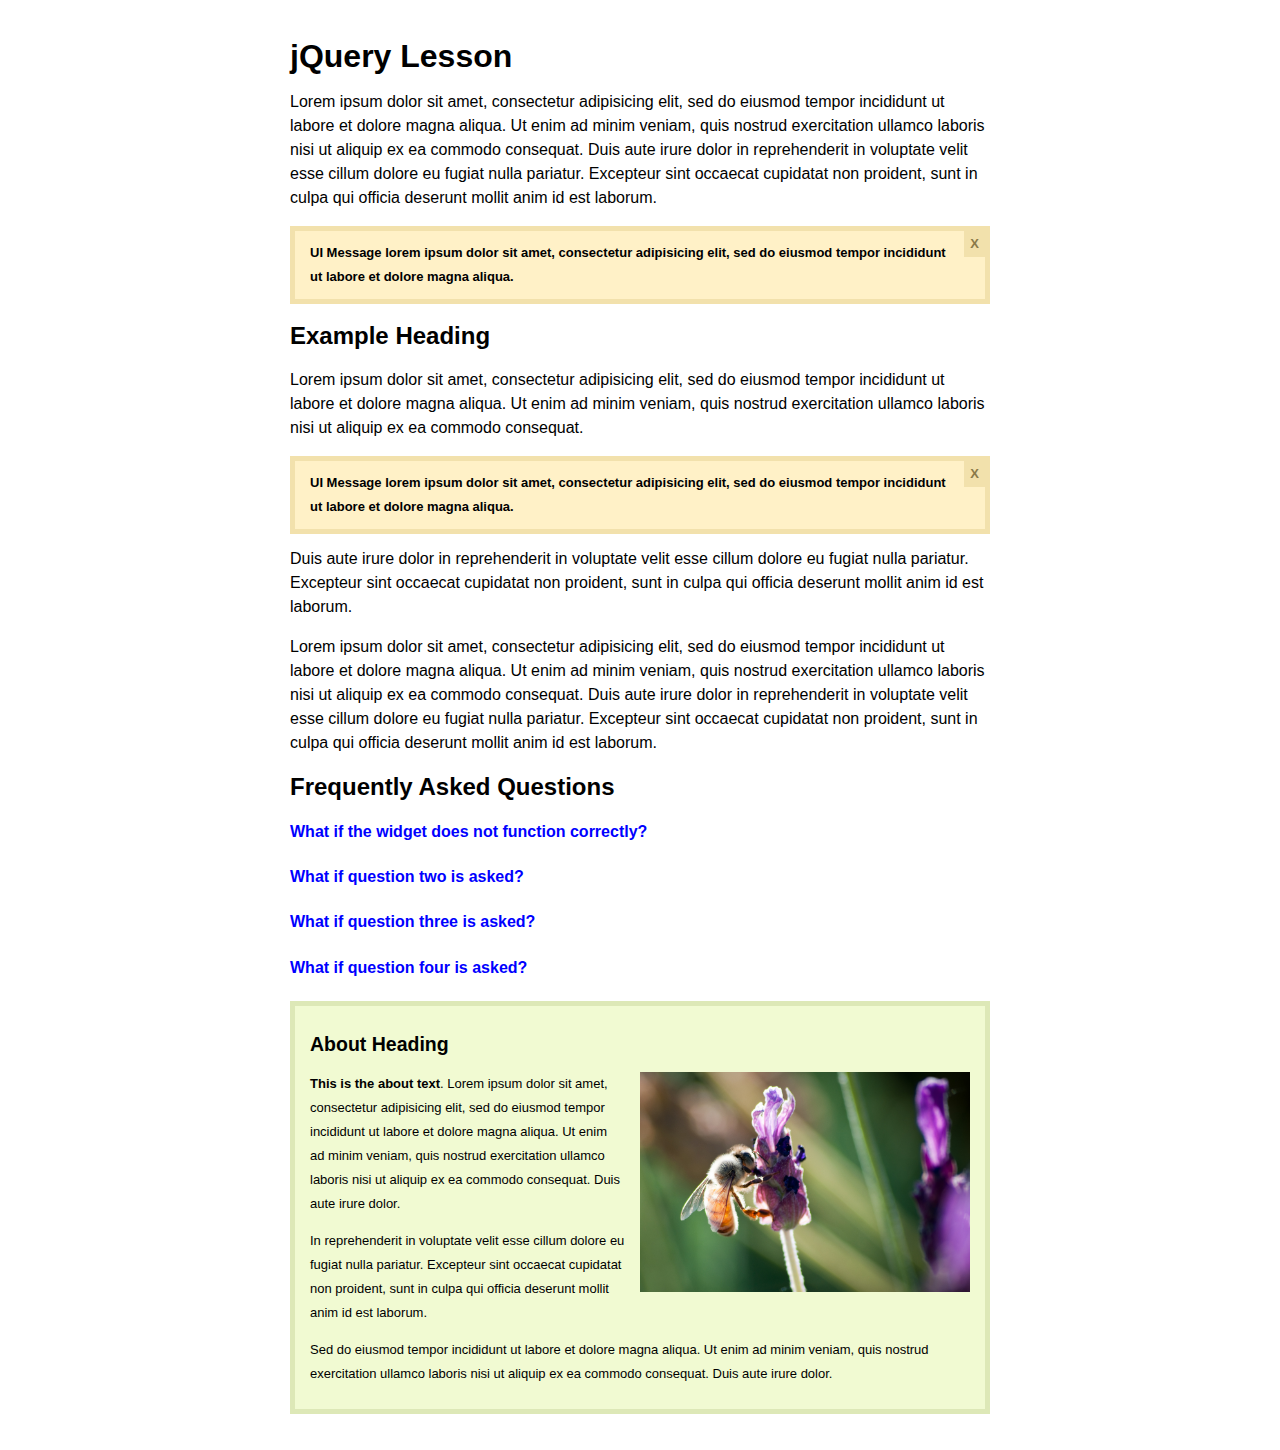
==== JS_jQuery_basic_animation/jQuery Tutorial.html @ ae1ef776 "revealOnScroll" ====
<!DOCTYPE html>
<!-- saved from url=(0058)https://learnwebcode.com/tutorial-files/javascript-jquery/ -->
<html lang="en"><head><meta http-equiv="Content-Type" content="text/html; charset=UTF-8">
	<title>jQuery Tutorial</title>

	<meta name="viewport" content="width=device-width, initial-scale=1.0, minimum-scale=1.0">

	<link rel="stylesheet" media="screen, projection" href="./jQuery Tutorial_files/screen.css">

	<script type="text/javascript" src="./jQuery Tutorial_files/jquery-1.11.0.min.js"></script>
	<script type="text/javascript" src="./jQuery Tutorial_files/script.js"></script>
</head>

<body style="">

	<!-- container -->
	<div class="container">

		<h1>jQuery Lesson</h1>

		<p>Lorem ipsum dolor sit amet, consectetur adipisicing elit, sed do eiusmod tempor incididunt ut labore et dolore magna aliqua. Ut enim ad minim veniam, quis nostrud exercitation ullamco laboris nisi ut aliquip ex ea commodo consequat. Duis aute irure dolor in reprehenderit in voluptate velit esse cillum dolore eu fugiat nulla pariatur. Excepteur sint occaecat cupidatat non proident, sunt in culpa qui officia deserunt mollit anim id est laborum.</p>

		<!-- ui-message -->
		<div class="ui-message">
			<p>UI Message lorem ipsum dolor sit amet, consectetur adipisicing elit, sed do eiusmod tempor incididunt ut labore et dolore magna aliqua.</p>
		</div><!-- /ui-message -->

		<h2>Example Heading</h2>

		<p>Lorem ipsum dolor sit amet, consectetur adipisicing elit, sed do eiusmod tempor incididunt ut labore et dolore magna aliqua. Ut enim ad minim veniam, quis nostrud exercitation ullamco laboris nisi ut aliquip ex ea commodo consequat.</p>

		<!-- ui-message -->
		<div class="ui-message">
			<p>UI Message lorem ipsum dolor sit amet, consectetur adipisicing elit, sed do eiusmod tempor incididunt ut labore et dolore magna aliqua.</p>
		</div><!-- /ui-message -->

		<p>Duis aute irure dolor in reprehenderit in voluptate velit esse cillum dolore eu fugiat nulla pariatur. Excepteur sint occaecat cupidatat non proident, sunt in culpa qui officia deserunt mollit anim id est laborum.</p>

		<!-- ui-message -->
		<div class="ui-message" style="display: none;">
			<p>UI Message lorem ipsum dolor sit amet, consectetur adipisicing elit, sed do eiusmod tempor incididunt ut labore et dolore magna aliqua.</p>
		</div><!-- /ui-message -->

		<p>Lorem ipsum dolor sit amet, consectetur adipisicing elit, sed do eiusmod tempor incididunt ut labore et dolore magna aliqua. Ut enim ad minim veniam, quis nostrud exercitation ullamco laboris nisi ut aliquip ex ea commodo consequat. Duis aute irure dolor in reprehenderit in voluptate velit esse cillum dolore eu fugiat nulla pariatur. Excepteur sint occaecat cupidatat non proident, sunt in culpa qui officia deserunt mollit anim id est laborum.</p>

		<!-- faq -->
		<div class="faq">

			<h2>Frequently Asked Questions</h2>

			<h4 class="faq-question">What if the widget does not function correctly?</h4>

			<!-- answer -->
			<div class="answer" style="display: none;">
				<p>Answer text to question #1 here lorem ipsum dolor sit amet, consectetur adipisicing elit, sed do eiusmod tempor incididunt ut labor, duis aute irure dolor in reprehenderit ut aliquip ex ea commodo consequat ipsum dolor sit.</p>
				<p>Lorem ipsum dolor sit amet, consectetur adipisicing elit, sed do eiusmod tempor incididunt ut labore et dolore magna.</p>
			</div><!-- /answer -->

			<h4 class="faq-question">What if question two is asked?</h4>

			<!-- answer -->
			<div class="answer" style="display: none;">
				<p>Answer text to question #2 here lorem ipsum dolor sit amet, consectetur adipisicing elit, sed do eiusmod tempor incididunt ut labor, duis aute irure dolor in reprehenderit ut aliquip ex ea commodo consequat ipsum dolor sit.</p>
				<p>Lorem ipsum dolor sit amet, consectetur adipisicing elit, sed do eiusmod tempor incididunt ut labore et dolore magna.</p>
			</div><!-- /answer -->

			<h4 class="faq-question">What if question three is asked?</h4>

			<!-- answer -->
			<div class="answer" style="display: none;">
				<p>Answer text to question #3 here lorem ipsum dolor sit amet, consectetur adipisicing elit, sed do eiusmod tempor incididunt ut labor, duis aute irure dolor in reprehenderit ut aliquip ex ea commodo consequat ipsum dolor sit.</p>
				<p>Lorem ipsum dolor sit amet, consectetur adipisicing elit, sed do eiusmod tempor incididunt ut labore et dolore magna.</p>
			</div><!-- /answer -->

			<h4 class="faq-question">What if question four is asked?</h4>

			<!-- answer -->
			<div class="answer" style="display: none;">
				<p>Answer text to question #4 here lorem ipsum dolor sit amet, consectetur adipisicing elit, sed do eiusmod tempor incididunt ut labor, duis aute irure dolor in reprehenderit ut aliquip ex ea commodo consequat ipsum dolor sit.</p>
				<p>Lorem ipsum dolor sit amet, consectetur adipisicing elit, sed do eiusmod tempor incididunt ut labore et dolore magna.</p>
			</div><!-- /answer -->

		</div><!-- /faq -->

		<!-- about-placeholder -->
		<div class="about-placeholder"><div class="body-text">
			<h2>About Heading</h2>
			<img src="./jQuery Tutorial_files/bee.jpg" class="img-right">
			<p><strong>This is the about text</strong>. Lorem ipsum dolor sit amet, consectetur adipisicing elit, sed do eiusmod tempor incididunt ut labore et dolore magna aliqua. Ut enim ad minim veniam, quis nostrud exercitation ullamco laboris nisi ut aliquip ex ea commodo consequat. Duis aute irure dolor.</p>
			<p>In reprehenderit in voluptate velit esse cillum dolore eu fugiat nulla pariatur. Excepteur sint occaecat cupidatat non proident, sunt in culpa qui officia deserunt mollit anim id est laborum.</p>
			<p>Sed do eiusmod tempor incididunt ut labore et dolore magna aliqua. Ut enim ad minim veniam, quis nostrud exercitation ullamco laboris nisi ut aliquip ex ea commodo consequat. Duis aute irure dolor.</p>
		</div></div><!-- /about-placeholder -->

	</div><!-- /container -->




</body></html>
---- JS_jQuery_basic_animation/jQuery Tutorial_files/screen.css ----
body {
	font-family: Helvetica, sans-serif;
	line-height: 1.5em;
	padding: 15px;
}

.container {
	max-width: 700px;
	margin: 0 auto;
}

a,
a:link,
a:visited {
	color: blue;
}

.highlight {
	background-color: orange;
}

p {margin: 0 0 1em 0;}

.ui-message {
	background-color: #FFF1C7;
	border: 5px solid #F2E1AC;
	padding: 10px 30px 10px 15px;
	margin: 0 0 1em 0;
	font-weight: bold;
	font-size: 13px;
	position: relative;
}

.ui-message p {
	margin: 0;
}

.ui-close {
	background-color: #F2E1AC;
	color: #8A7A49;
	position: absolute;
	top: 0;
	right: 0;
	padding: 1px 6px;
	cursor: pointer;
}

.ui-close:hover {
	background-color: #8A7A49;
	color: #F2E1AC;
}

.faq-question {
	color: blue;
	cursor: pointer;
}

.img-right {
	max-width: 50%;
	float: right;
	margin: 0 0 1em 15px;
}

.about-placeholder {
	background-color: #F1FAD2;
	padding: 10px 15px;
	border: 5px solid #DDE8B7;
	margin: 0 0 1em 0;
	font-size: 13px;
}

#about {
	display: block;
	text-align: center;
	font-size: 15px;
	font-weight: bold;
}
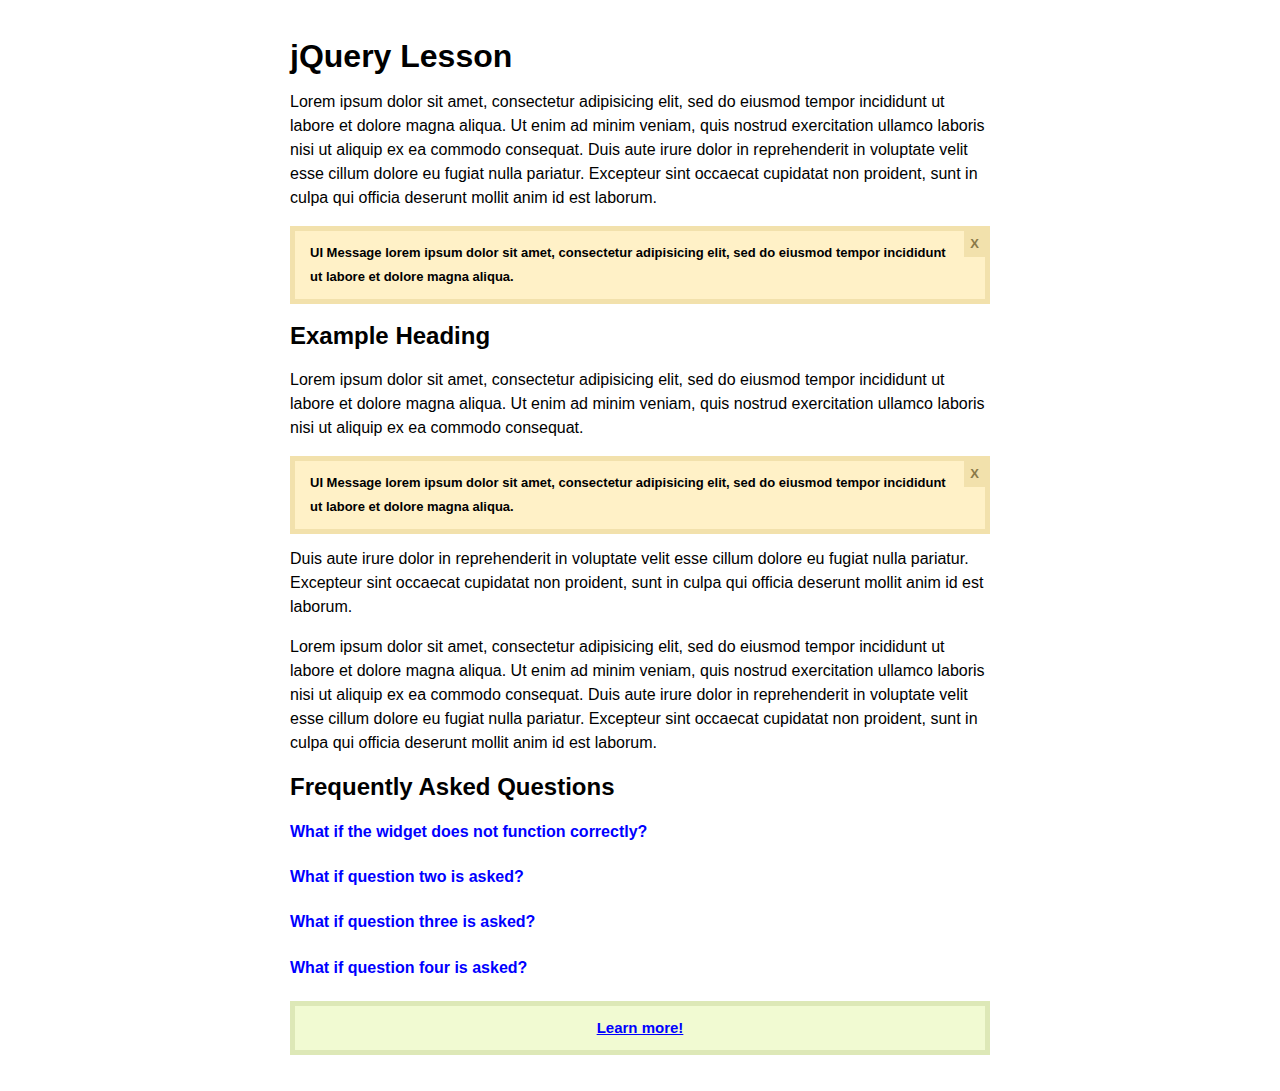
==== commit 868b3758: "onclick load" ====
--- a/JS_jQuery_basic_animation/jQuery Tutorial.html
+++ b/JS_jQuery_basic_animation/jQuery Tutorial.html
@@ -83,13 +83,9 @@
 		</div><!-- /faq -->
 
 		<!-- about-placeholder -->
-		<div class="about-placeholder"><div class="body-text">
-			<h2>About Heading</h2>
-			<img src="./jQuery Tutorial_files/bee.jpg" class="img-right">
-			<p><strong>This is the about text</strong>. Lorem ipsum dolor sit amet, consectetur adipisicing elit, sed do eiusmod tempor incididunt ut labore et dolore magna aliqua. Ut enim ad minim veniam, quis nostrud exercitation ullamco laboris nisi ut aliquip ex ea commodo consequat. Duis aute irure dolor.</p>
-			<p>In reprehenderit in voluptate velit esse cillum dolore eu fugiat nulla pariatur. Excepteur sint occaecat cupidatat non proident, sunt in culpa qui officia deserunt mollit anim id est laborum.</p>
-			<p>Sed do eiusmod tempor incididunt ut labore et dolore magna aliqua. Ut enim ad minim veniam, quis nostrud exercitation ullamco laboris nisi ut aliquip ex ea commodo consequat. Duis aute irure dolor.</p>
-		</div></div><!-- /about-placeholder -->
+		<div class="about-placeholder">
+			<a href='about.html' id='about'>Learn more!</a>
+		</div><!-- /about-placeholder -->
 
 	</div><!-- /container -->
 
